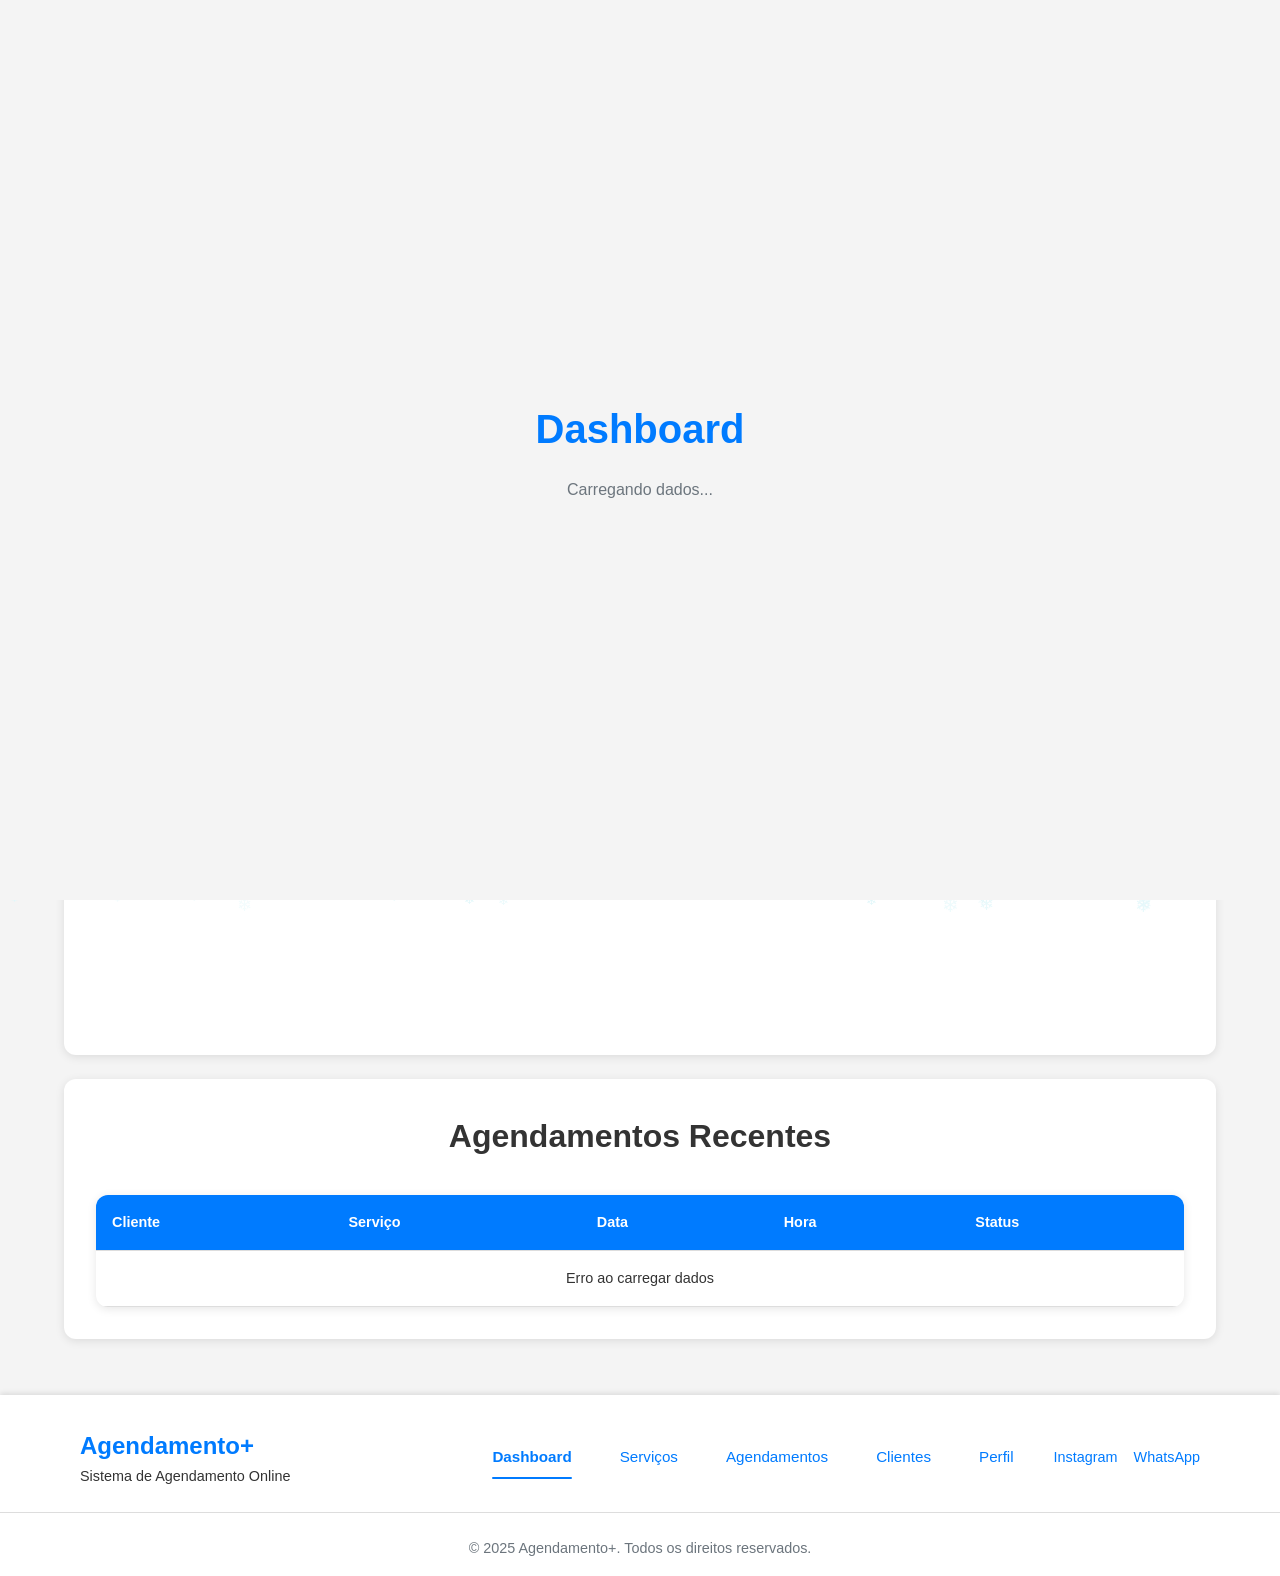
==== dashboard.html @ f588caf8 "Add files via upload" ====
<!DOCTYPE html>
<html lang="pt-BR">
<head>
  <meta charset="UTF-8">
  <meta name="viewport" content="width=device-width, initial-scale=1.0">
  <title>Dashboard - Agendamento+</title>
  
  <meta name="theme-color" content="#007bff">
  <meta name="apple-mobile-web-app-status-bar-style" content="#007bff">
  <meta name="msapplication-navbutton-color" content="#007bff">
  
  <link rel="stylesheet" href="header.css">
  
  <style>
    /* ========================
       TEMA CLARO/ESCURO - OTIMIZADO
    ======================== */
    :root {
      --bg-color: #f4f4f4;
      --text-color: #333;
      --card-bg: #fff;
      --primary-color: #007bff;
      --secondary-color: #6c757d;
      --success-color: #28a745;
      --warning-color: #ffc107;
      --danger-color: #dc3545;
      --info-color: #17a2b8;
      --shadow: 0 2px 10px rgba(0,0,0,0.1);
      --border-radius: 12px;
      --transition: all 0.3s ease;
    }
    
    [data-theme="dark"] {
      --bg-color: #1e1e1e;
      --text-color: #f4f4f4;
      --card-bg: #2a2a2a;
      --primary-color: #0d6efd;
      --secondary-color: #5a6268;
      --success-color: #218838;
      --warning-color: #e0a800;
      --danger-color: #c82333;
      --info-color: #138496;
      --shadow: 0 2px 10px rgba(0,0,0,0.3);
    }

    /* ========================
       RESET E BASE RESPONSIVA
    ======================== */
    * {
      margin: 0;
      padding: 0;
      box-sizing: border-box;
    }

    body {
      font-family: 'Segoe UI', Arial, sans-serif;
      background-color: var(--bg-color);
      color: var(--text-color);
      line-height: 1.6;
      transition: var(--transition);
      min-height: 100vh;
      display: flex;
      flex-direction: column;
    }

    .container {
      width: 90%;
      max-width: 1200px;
      margin: 0 auto;
      padding: 0 1rem;
    }

    /* ========================
       MAIN CONTENT / SECTIONS
    ======================== */
    .main-content {
      flex: 1;
      padding: 2rem 0;
    }

    .section {
      background: var(--card-bg);
      padding: clamp(1.5rem, 4vw, 2rem);
      border-radius: var(--border-radius);
      box-shadow: var(--shadow);
      margin-bottom: 1.5rem;
    }

    .section-title {
      text-align: center;
      margin-bottom: 2rem;
      font-size: clamp(1.5rem, 5vw, 2rem);
      color: var(--text-color);
      font-weight: 700;
    }

    /* ========================
       DASHBOARD GRID E CARDS
    ======================== */
    .dashboard-grid {
      display: grid;
      grid-template-columns: repeat(auto-fit, minmax(min(100%, 250px), 1fr));
      gap: 1.5rem;
      margin-bottom: 2rem;
    }

    .stat-card {
      background: var(--card-bg);
      padding: clamp(1.25rem, 3vw, 1.5rem);
      border-radius: var(--border-radius);
      text-align: center;
      box-shadow: var(--shadow);
      border-left: 5px solid;
      transition: transform 0.3s ease;
      min-height: 120px;
      display: flex;
      flex-direction: column;
      justify-content: center;
      cursor: pointer;
    }

    .stat-card:hover {
      transform: translateY(-5px);
    }

    .stat-card.primary { border-left-color: var(--primary-color); }
    .stat-card.success { border-left-color: var(--success-color); }
    .stat-card.warning { border-left-color: var(--warning-color); }
    .stat-card.danger { border-left-color: var(--danger-color); }
    .stat-card.info { border-left-color: var(--info-color); }

    .stat-value {
      font-size: clamp(1.75rem, 5vw, 2.5rem);
      font-weight: 700;
      margin: 0;
      color: var(--text-color);
      line-height: 1.2;
    }

    .stat-label {
      font-size: clamp(0.8rem, 2.5vw, 0.95rem);
      color: var(--secondary-color);
      margin: 0.5rem 0 0 0;
      line-height: 1.3;
    }

    /* ========================
       AÇÕES RÁPIDAS
    ======================== */
    .quick-actions {
      display: grid;
      grid-template-columns: repeat(auto-fit, minmax(min(100%, 200px), 1fr));
      gap: 1rem;
      margin-top: 1.5rem;
    }

    .action-btn {
      background: var(--primary-color);
      color: white;
      border: none;
      padding: clamp(0.875rem, 2.5vw, 1rem);
      border-radius: var(--border-radius);
      cursor: pointer;
      font-size: clamp(0.875rem, 2.5vw, 1rem);
      font-weight: 600;
      transition: all 0.3s ease;
      text-align: center;
      text-decoration: none;
      display: flex;
      align-items: center;
      justify-content: center;
      gap: 0.5rem;
      min-height: 50px;
    }

    .action-btn:hover {
      background: var(--secondary-color);
      transform: translateY(-2px);
      box-shadow: 0 4px 15px rgba(0,0,0,0.2);
    }

    /* ========================
       GRÁFICO RESPONSIVO
    ======================== */
    .chart-container {
      background: var(--card-bg);
      padding: clamp(1.25rem, 3vw, 1.5rem);
      border-radius: var(--border-radius);
      box-shadow: var(--shadow);
      margin-top: 2rem;
    }

    .chart-title {
      text-align: center;
      margin-bottom: 1.5rem;
      font-size: clamp(1rem, 3vw, 1.2rem);
      color: var(--text-color);
      font-weight: 600;
    }

    .chart {
      width: 100%;
      height: clamp(200px, 40vw, 300px);
      position: relative;
      /* overflow: hidden; // Removido para melhorar o layout */
    }

    .chart-bar {
      display: flex;
      align-items: center;
      margin-bottom: 1rem;
      gap: 1rem;
    }

    .chart-label {
      min-width: 120px;
      font-weight: 600;
      color: var(--text-color);
    }

    .chart-bar-container {
      flex: 1;
      background: #e9ecef;
      border-radius: 20px;
      overflow: hidden;
      height: 30px;
    }

    [data-theme="dark"] .chart-bar-container {
      background: #444;
    }

    .chart-bar-fill {
      height: 100%;
      /* Usando var para a cor de fundo dinamicamente no JS */
      /* background: linear-gradient(90deg, var(--primary-color), var(--info-color)); */
      border-radius: 20px;
      transition: width 1s ease-in-out;
      display: flex;
      align-items: center;
      justify-content: flex-end;
      padding: 0 1rem;
      color: white;
      font-weight: 600;
      font-size: 0.875rem;
    }

    /* ========================
       TABELA RESPONSIVA
    ======================== */
    .table-responsive {
      overflow-x: auto;
      margin-top: 1.5rem;
      border-radius: var(--border-radius);
      box-shadow: var(--shadow);
    }

    .table {
      width: 100%;
      border-collapse: collapse;
      min-width: 600px;
    }

    .table th,
    .table td {
      padding: clamp(0.75rem, 2vw, 1rem);
      text-align: left;
      border-bottom: 1px solid #ddd;
      font-size: clamp(0.8rem, 2.5vw, 0.9rem);
    }

    [data-theme="dark"] .table th,
    [data-theme="dark"] .table td {
      border-bottom-color: #444;
    }

    .table th {
      background-color: var(--primary-color);
      color: white;
      font-weight: 600;
      position: sticky;
      top: 0;
      white-space: nowrap;
    }

    .table-striped tbody tr:nth-child(even) {
      background-color: rgba(0,0,0,0.03);
    }

    [data-theme="dark"] .table-striped tbody tr:nth-child(even) {
      background-color: rgba(255,255,255,0.05);
    }

    .table tbody tr:hover {
      background-color: rgba(0,123,255,0.08);
    }

    /* ========================
       FOOTER RESPONSIVO
    ======================== */
    .footer {
      background: var(--card-bg);
      padding: 2rem 0 1rem;
      text-align: center;
      font-size: clamp(0.8rem, 2.5vw, 0.9rem);
      margin-top: auto;
      width: 100%;
      box-shadow: 0 -2px 5px rgba(0,0,0,0.1);
    }

    .footer-content {
      display: grid;
      grid-template-columns: 1fr;
      gap: 1.5rem;
      margin-bottom: 1.5rem;
    }

    @media (min-width: 768px) {
      .footer-content {
        grid-template-columns: 1fr auto auto;
        align-items: center;
        text-align: left;
      }
    }

    .footer-brand {
      text-align: center;
    }

    @media (min-width: 768px) {
      .footer-brand {
        text-align: left;
      }
    }

    .footer-nav {
      display: flex;
      flex-wrap: wrap;
      gap: 1rem;
      justify-content: center;
    }

    @media (min-width: 768px) {
      .footer-nav {
        justify-content: flex-start;
      }
    }

    .footer-social {
      display: flex;
      gap: 1rem;
      justify-content: center;
    }

    @media (min-width: 768px) {
      .footer-social {
        justify-content: flex-end;
      }
    }

    .footer-nav a,
    .footer-social a {
      color: var(--primary-color);
      text-decoration: none;
      transition: color 0.3s ease;
      font-weight: 500;
    }

    .footer-nav a:hover,
    .footer-social a:hover {
      text-decoration: underline;
      color: #0056b3;
    }

    .footer-copy {
      margin-top: 1.5rem;
      padding-top: 1.5rem;
      border-top: 1px solid #ddd;
      color: var(--secondary-color);
    }

    [data-theme="dark"] .footer-copy {
      border-top-color: #444;
    }

    /* ========================
       PRELOADER OTIMIZADO
    ======================== */
    #preloader {
      position: fixed;
      top: 0;
      left: 0;
      width: 100%;
      height: 100%;
      background-color: var(--bg-color);
      display: flex;
      flex-direction: column;
      justify-content: center;
      align-items: center;
      z-index: 9999;
      transition: opacity 0.3s ease, visibility 0.3s ease;
    }

    #preloader.hidden {
      opacity: 0;
      visibility: hidden;
    }

    .preloader-logo {
      font-size: clamp(1.5rem, 8vw, 2.5rem);
      font-weight: 700;
      color: var(--primary-color);
      animation: pulse 1.2s infinite ease-in-out;
      margin-bottom: 1rem;
    }

    .preloader-text {
      color: var(--secondary-color);
      font-size: clamp(0.9rem, 3vw, 1rem);
      text-align: center;
    }

    @keyframes pulse {
      0%, 100% { 
        opacity: 0.7; 
        transform: scale(1); 
      }
      50% { 
        opacity: 1; 
        transform: scale(1.05); 
      }
    }

    /* ========================
       ASSISTENTE AG - 3D OTIMIZADO
    ======================== */
    .assistente-ag {
      position: fixed;
      bottom: 20px;
      right: 20px;
      z-index: 1000;
      transition: all 0.3s ease;
    }
    
    /* Container do Avatar 3D */
    #agAvatarContainer {
      width: 120px;
      height: 120px;
      perspective: 1000px;
      cursor: pointer;
      margin: 0; /* Ajustado */
    }

    /* Avatar 3D */
    .ag-avatar {
      width: 100%;
      height: 100%;
      position: relative;
      transform-style: preserve-3d;
      transition: transform 0.5s ease;
      display: flex;
      align-items: center;
      justify-content: center;
      border-radius: 50%;
    }
    
    /* Efeito 3D no hover */
    #agAvatarContainer:hover .ag-avatar {
      transform: rotateY(15deg) rotateX(10deg) scale(1.05);
    }
    
    /* Imagem do Avatar com efeito 3D */
    .ag-avatar img {
      width: 100%;
      height: 100%;
      object-fit: contain;
      border-radius: 50%;
      
      /* Efeitos 3D */
      transform: translateZ(20px);
      filter: drop-shadow(0 10px 20px rgba(0,0,0,0.3));
      
      /* Borda sutil para destacar */
      border: 3px solid transparent;
      background: linear-gradient(45deg, #ff6b6b, #4ecdc4, #45b7d1, #96ceb4) border-box;
      
      -webkit-mask-composite: xor;
      mask-composite: exclude;
    }

    /* Animação de dança 3D */
    .ag-dance {
      animation: dance3D 4s ease-in-out infinite;
    }

    @keyframes dance3D {
      0%, 100% {
        transform: translateY(0px) rotateY(0deg) scale(1);
      }
      25% {
        transform: translateY(-10px) rotateY(10deg) scale(1.02);
      }
      50% {
        transform: translateY(-5px) rotateY(0deg) scale(1.05);
      }
      75% {
        transform: translateY(-10px) rotateY(-10deg) scale(1.02);
      }
    }

    /* Efeito de flutuação mais suave */
    .ag-avatar::before {
      content: '';
      position: absolute;
      top: -5px;
      left: -5px;
      right: -5px;
      bottom: -5px;
      background: linear-gradient(45deg, #ff6b6b, #4ecdc4, #45b7d1, #96ceb4);
      border-radius: 50%;
      z-index: -1;
      opacity: 0.7;
      filter: blur(15px);
      animation: glow3D 3s ease-in-out infinite;
    }

    @keyframes glow3D {
      0%, 100% {
        opacity: 0.5;
        transform: scale(1);
      }
      50% {
        opacity: 0.8;
        transform: scale(1.1);
      }
    }

    /* Efeito de reflexo 3D */
    .ag-avatar::after {
      content: '';
      position: absolute;
      bottom: -20px;
      left: 10%;
      width: 80%;
      height: 20px;
      background: radial-gradient(ellipse at center, rgba(255,255,255,0.4) 0%, rgba(255,255,255,0) 70%);
      border-radius: 50%;
      transform: rotateX(90deg) translateZ(-10px);
      opacity: 0.6;
      filter: blur(5px);
    }

    /* Efeito de clique */
    .ag-avatar:active {
      transform: scale(0.95) translateZ(10px);
      transition: transform 0.1s ease;
    }

    .ag-chat {
      position: absolute;
      bottom: 85px;
      right: 0;
      width: 350px;
      max-width: 90vw;
      background: var(--card-bg);
      border-radius: var(--border-radius);
      box-shadow: var(--shadow);
      display: none;
      flex-direction: column;
      overflow: hidden;
      transition: all 0.3s ease;
    }

    .ag-chat.active {
      display: flex;
      animation: fadeIn 0.3s ease;
    }

    @keyframes fadeIn {
      from { opacity: 0; transform: translateY(10px); }
      to { opacity: 1; transform: translateY(0); }
    }

    .ag-chat-header {
      background: var(--primary-color);
      color: white;
      padding: 1rem;
      display: flex;
      align-items: center;
      justify-content: space-between;
    }

    .ag-chat-title {
      font-weight: 600;
      font-size: 1rem;
    }

    .ag-chat-close {
      background: none;
      border: none;
      color: white;
      cursor: pointer;
      font-size: 1.2rem;
    }

    .ag-chat-messages {
      padding: 1rem;
      max-height: 300px;
      overflow-y: auto;
      display: flex;
      flex-direction: column;
      gap: 1rem;
    }

    .ag-message {
      padding: 0.75rem 1rem;
      border-radius: 18px;
      max-width: 85%;
      font-size: 0.9rem;
      line-height: 1.4;
    }

    .ag-message.ag {
      background: var(--primary-color);
      color: white;
      align-self: flex-start;
      border-bottom-left-radius: 4px;
    }

    .ag-message.user {
      background: var(--card-bg);
      border: 1px solid #ddd;
      align-self: flex-end;
      border-bottom-right-radius: 4px;
    }

    .ag-chat-input {
      display: flex;
      padding: 1rem;
      border-top: 1px solid #ddd;
      background: var(--card-bg);
    }

    .ag-chat-input input {
      flex: 1;
      padding: 0.75rem;
      border: 1px solid #ddd;
      border-radius: 20px;
      outline: none;
      font-size: 0.9rem;
      background: var(--card-bg);
      color: var(--text-color);
    }

    .ag-chat-input button {
      background: var(--primary-color);
      color: white;
      border: none;
      border-radius: 50%;
      width: 40px;
      height: 40px;
      margin-left: 0.5rem;
      cursor: pointer;
      display: flex;
      align-items: center;
      justify-content: center;
    }

    /* Botões de ação rápida no AG */
    .ag-actions {
      display: grid;
      grid-template-columns: 1fr;
      gap: 0.5rem;
      padding: 0 1rem 1rem;
    }

    .ag-action-btn {
      background: var(--card-bg);
      border: 1px solid #ddd;
      border-radius: var(--border-radius);
      padding: 0.75rem 1rem;
      cursor: pointer;
      font-size: 0.9rem;
      text-align: left;
      transition: all 0.2s ease;
      display: flex;
      align-items: center;
      gap: 0.5rem;
    }

    .ag-action-btn:hover {
      background: var(--primary-color);
      color: white;
      transform: translateX(5px);
    }

    .ag-action-btn i {
      font-size: 1.1rem;
    }

    .ag-thinking {
      animation: thinking 1.5s infinite ease-in-out;
    }

    @keyframes thinking {
      0%, 100% { transform: scale(1); }
      50% { transform: scale(0.95); }
    }

    /* ========================
       TEMA NATALINO AUTOMÁTICO
    ======================== */
    .snow-container {
      position: fixed;
      top: 0;
      left: 0;
      width: 100%;
      height: 100%;
      pointer-events: none;
      z-index: 999;
    }
/* ========================
   ASSISTENTE AG - IMAGEM SOLTA MAIOR
======================= */
.assistente-ag {
  position: fixed;
  bottom: 20px;
  right: 20px;
  z-index: 1000;
  transition: all 0.3s ease;
}

/* Container simples - apenas para posicionamento */
#agAvatarContainer {
  width: auto;
  height: auto;
  cursor: pointer;
  margin: 0;
}

/* Avatar maior */
.ag-avatar {
  width: 180px; /* Aumentado de 120px */
  height: 180px; /* Aumentado de 120px */
  position: relative;
  display: flex;
  align-items: center;
  justify-content: center;
}

/* Imagem solta e natural - maior */
.ag-avatar img {
  width: 100%;
  height: 100%;
  object-fit: contain;
  
  /* Remove todos os efeitos anteriores */
  transform: none !important;
  filter: none !important;
  border: none !important;
  background: none !important;
  border-radius: 0 !important;
  
  /* Efeito sutil no hover */
  transition: transform 0.3s ease;
}

/* Efeito sutil no hover */
#agAvatarContainer:hover .ag-avatar img {
  transform: scale(1.05);
}

/* Remove todas as animações e efeitos anteriores */
.ag-dance {
  /* Remove a animação de dança */
  animation: none !important;
}

.ag-avatar::before,
.ag-avatar::after {
  /* Remove os efeitos de glow e reflexo */
  display: none !important;
}

/* Ajusta a posição do chat para ficar acima da imagem maior */
.ag-chat {
  position: absolute;
  bottom: 200px; /* Aumentado de 140px para acomodar imagem maior */
  right: 0;
  width: 350px;
  max-width: 90vw;
  background: var(--card-bg);
  border-radius: var(--border-radius);
  box-shadow: var(--shadow);
  display: none;
  flex-direction: column;
  overflow: hidden;
  transition: all 0.3s ease;
}

.ag-chat.active {
  display: flex;
  animation: fadeIn 0.3s ease;
}

/* Restante do chat mantém o mesmo estilo */
.ag-chat-header {
  background: var(--primary-color);
  color: white;
  padding: 1rem;
  display: flex;
  align-items: center;
  justify-content: space-between;
}

.ag-chat-title {
  font-weight: 600;
  font-size: 1rem;
}

.ag-chat-close {
  background: none;
  border: none;
  color: white;
  cursor: pointer;
  font-size: 1.2rem;
}

.ag-chat-messages {
  padding: 1rem;
  max-height: 300px;
  overflow-y: auto;
  display: flex;
  flex-direction: column;
  gap: 1rem;
}

.ag-message {
  padding: 0.75rem 1rem;
  border-radius: 18px;
  max-width: 85%;
  font-size: 0.9rem;
  line-height: 1.4;
}

.ag-message.ag {
  background: var(--primary-color);
  color: white;
  align-self: flex-start;
  border-bottom-left-radius: 4px;
}

.ag-message.user {
  background: var(--card-bg);
  border: 1px solid #ddd;
  align-self: flex-end;
  border-bottom-right-radius: 4px;
}

.ag-chat-input {
  display: flex;
  padding: 1rem;
  border-top: 1px solid #ddd;
  background: var(--card-bg);
}

.ag-chat-input input {
  flex: 1;
  padding: 0.75rem;
  border: 1px solid #ddd;
  border-radius: 20px;
  outline: none;
  font-size: 0.9rem;
  background: var(--card-bg);
  color: var(--text-color);
}

.ag-chat-input button {
  background: var(--primary-color);
  color: white;
  border: none;
  border-radius: 50%;
  width: 40px;
  height: 40px;
  margin-left: 0.5rem;
  cursor: pointer;
  display: flex;
  align-items: center;
  justify-content: center;
}

/* Botões de ação rápida no AG */
.ag-actions {
  display: grid;
  grid-template-columns: 1fr;
  gap: 0.5rem;
  padding: 0 1rem 1rem;
}

.ag-action-btn {
  background: var(--card-bg);
  border: 1px solid #ddd;
  border-radius: var(--border-radius);
  padding: 0.75rem 1rem;
  cursor: pointer;
  font-size: 0.9rem;
  text-align: left;
  transition: all 0.2s ease;
  display: flex;
  align-items: center;
  gap: 0.5rem;
}

.ag-action-btn:hover {
  background: var(--primary-color);
  color: white;
  transform: translateX(5px);
}

.ag-action-btn i {
  font-size: 1.1rem;
}

.ag-thinking {
  opacity: 0.7;
}

/* Responsividade */
@media (max-width: 768px) {
  .ag-avatar {
    width: 150px; /* Um pouco menor em tablets */
    height: 150px;
  }
  
  .ag-chat {
    bottom: 170px; /* Ajustado para tablets */
  }
}

@media (max-width: 480px) {
  .assistente-ag {
    bottom: 10px;
    right: 10px;
  }
  
  .ag-avatar {
    width: 120px; /* Mantém um bom tamanho em mobile */
    height: 120px;
  }
  
  .ag-chat {
    bottom: 140px; /* Ajustado para mobile */
  }
}
    .snowflake {
      position: absolute;
      top: -10px;
      color: #e0f7fa;
      font-size: 1em;
      user-select: none;
      pointer-events: none;
      animation: fall linear forwards;
    }

    @keyframes fall {
      to {
        transform: translateY(100vh) rotate(360deg);
      }
    }

    .frozen {
      position: relative;
      overflow: hidden;
      /* Indicativo visual de que está congelado */
      border: 2px solid #b3e0ff !important; 
    }

    .frozen::before {
      content: '';
      position: absolute;
      top: 0;
      left: 0;
      right: 0;
      bottom: 0;
      background: rgba(173, 216, 230, 0.3);
      border-radius: var(--border-radius);
      z-index: 1;
      pointer-events: none;
    }

    .frozen::after {
      content: '❄️';
      position: absolute;
      top: 5px;
      right: 5px;
      font-size: 1.2rem;
      z-index: 2;
      pointer-events: none;
    }

    .ice-crack {
      position: absolute;
      width: 100%;
      height: 100%;
      /* Corrigido para melhor visibilidade em temas claros/escuros */
      background: 
        radial-gradient(circle at 30% 30%, transparent 10px, rgba(255,255,255,0.9) 11px, transparent 12px),
        radial-gradient(circle at 70% 70%, transparent 8px, rgba(255,255,255,0.9) 9px, transparent 10px),
        radial-gradient(circle at 50% 20%, transparent 6px, rgba(255,255,255,0.9) 7px, transparent 8px);
      opacity: 0;
      transition: opacity 0.3s ease;
      pointer-events: none;
      z-index: 3;
      top: 0;
      left: 0;
    }

    .breaking {
      animation: breakIce 0.5s ease forwards;
    }

    @keyframes breakIce {
      0% {
        opacity: 0;
        transform: scale(1);
      }
      50% {
        opacity: 1;
        transform: scale(1.1);
      }
      100% {
        opacity: 0;
        transform: scale(1.2);
      }
    }

    /* ========================
       BREAKPOINTS ESPECÍFICOS
    ======================== */
    
    /* Mobile Small (até 360px) */
    @media (max-width: 360px) {
      .container { width: 95%; padding: 0 0.5rem; }
      .section { padding: 1.25rem; margin-bottom: 1rem; }
      .dashboard-grid { gap: 1rem; }
      .stat-card { padding: 1rem; min-height: 100px; }
      .quick-actions { grid-template-columns: 1fr; }
      .chart-label { min-width: 80px; font-size: 0.8rem; }
      #agAvatarContainer { width: 80px; height: 80px; } /* Ajuste de tamanho */
      .ag-chat { width: 280px; }
    }

    /* Mobile (até 480px) */
    @media (max-width: 480px) {
      .chart-bar { flex-direction: column; align-items: flex-start; gap: 0.5rem; }
      .chart-bar-container { width: 100%; }
      .assistente-ag { bottom: 10px; right: 10px; }
    }
/* ========================
   ASSISTENTE AG - IMAGEM SOLTA SEM EFEITOS
======================= */
.assistente-ag {
  position: fixed;
  bottom: 20px;
  right: 20px;
  z-index: 1000;
  transition: all 0.3s ease;
}

/* Container simples - apenas para posicionamento */
#agAvatarContainer {
  width: auto;
  height: auto;
  cursor: pointer;
  margin: 0;
}

/* Avatar sem efeitos 3D */
.ag-avatar {
  width: 120px;
  height: 120px;
  position: relative;
  display: flex;
  align-items: center;
  justify-content: center;
}

/* Imagem solta e natural */
.ag-avatar img {
  width: 100%;
  height: 100%;
  object-fit: contain;
  
  /* Remove todos os efeitos anteriores */
  transform: none !important;
  filter: none !important;
  border: none !important;
  background: none !important;
  border-radius: 0 !important;
  
  /* Efeito sutil no hover */
  transition: transform 0.3s ease;
}

/* Efeito sutil no hover */
#agAvatarContainer:hover .ag-avatar img {
  transform: scale(1.05);
}

/* Remove todas as animações e efeitos anteriores */
.ag-dance {
  /* Remove a animação de dança */
  animation: none !important;
}

.ag-avatar::before,
.ag-avatar::after {
  /* Remove os efeitos de glow e reflexo */
  display: none !important;
}

/* Chat mantém o mesmo estilo */
.ag-chat {
  position: absolute;
  bottom: 140px; /* Ajustado para ficar acima da imagem */
  right: 0;
  width: 350px;
  max-width: 90vw;
  background: var(--card-bg);
  border-radius: var(--border-radius);
  box-shadow: var(--shadow);
  display: none;
  flex-direction: column;
  overflow: hidden;
  transition: all 0.3s ease;
}

.ag-chat.active {
  display: flex;
  animation: fadeIn 0.3s ease;
}

/* Restante do chat mantém o mesmo estilo */
.ag-chat-header {
  background: var(--primary-color);
  color: white;
  padding: 1rem;
  display: flex;
  align-items: center;
  justify-content: space-between;
}

.ag-chat-title {
  font-weight: 600;
  font-size: 1rem;
}

.ag-chat-close {
  background: none;
  border: none;
  color: white;
  cursor: pointer;
  font-size: 1.2rem;
}

.ag-chat-messages {
  padding: 1rem;
  max-height: 300px;
  overflow-y: auto;
  display: flex;
  flex-direction: column;
  gap: 1rem;
}

.ag-message {
  padding: 0.75rem 1rem;
  border-radius: 18px;
  max-width: 85%;
  font-size: 0.9rem;
  line-height: 1.4;
}

.ag-message.ag {
  background: var(--primary-color);
  color: white;
  align-self: flex-start;
  border-bottom-left-radius: 4px;
}

.ag-message.user {
  background: var(--card-bg);
  border: 1px solid #ddd;
  align-self: flex-end;
  border-bottom-right-radius: 4px;
}

.ag-chat-input {
  display: flex;
  padding: 1rem;
  border-top: 1px solid #ddd;
  background: var(--card-bg);
}

.ag-chat-input input {
  flex: 1;
  padding: 0.75rem;
  border: 1px solid #ddd;
  border-radius: 20px;
  outline: none;
  font-size: 0.9rem;
  background: var(--card-bg);
  color: var(--text-color);
}

.ag-chat-input button {
  background: var(--primary-color);
  color: white;
  border: none;
  border-radius: 50%;
  width: 40px;
  height: 40px;
  margin-left: 0.5rem;
  cursor: pointer;
  display: flex;
  align-items: center;
  justify-content: center;
}

/* Botões de ação rápida no AG */
.ag-actions {
  display: grid;
  grid-template-columns: 1fr;
  gap: 0.5rem;
  padding: 0 1rem 1rem;
}

.ag-action-btn {
  background: var(--card-bg);
  border: 1px solid #ddd;
  border-radius: var(--border-radius);
  padding: 0.75rem 1rem;
  cursor: pointer;
  font-size: 0.9rem;
  text-align: left;
  transition: all 0.2s ease;
  display: flex;
  align-items: center;
  gap: 0.5rem;
}

.ag-action-btn:hover {
  background: var(--primary-color);
  color: white;
  transform: translateX(5px);
}

.ag-action-btn i {
  font-size: 1.1rem;
}

.ag-thinking {
  opacity: 0.7;
}

/* Responsividade */
@media (max-width: 480px) {
  .assistente-ag {
    bottom: 10px;
    right: 10px;
  }
  
  .ag-avatar {
    width: 80px;
    height: 80px;
  }
  
  .ag-chat {
    bottom: 100px; /* Ajustado para mobile */
  }
}
    /* Tablet (768px a 1024px) */
    @media (min-width: 768px) and (max-width: 1024px) {
      .dashboard-grid { grid-template-columns: repeat(2, 1fr); }
      .quick-actions { grid-template-columns: repeat(2, 1fr); }
    }

    /* Desktop (acima de 1024px) */
    @media (min-width: 1024px) {
      .dashboard-grid { grid-template-columns: repeat(3, 1fr); }
      .quick-actions { grid-template-columns: repeat(4, 1fr); }
    }

    /* ========================
       ACESSIBILIDADE
    ======================== */
    @media (prefers-reduced-motion: reduce) {
      * {
        animation-duration: 0.01ms !important;
        animation-iteration-count: 1 !important;
        transition-duration: 0.01ms !important;
      }
    }

    .sr-only {
      position: absolute;
      width: 1px;
      height: 1px;
      padding: 0;
      margin: -1px;
      overflow: hidden;
      clip: rect(0, 0, 0, 0);
      white-space: nowrap;
      border: 0;
    }

    /* Foco visível para acessibilidade */
    .stat-card:focus-visible,
    .action-btn:focus-visible,
    .ag-action-btn:focus-visible,
    #agAvatarContainer:focus-visible { /* Adicionado foco para o avatar */
      outline: 3px solid var(--primary-color);
      outline-offset: 2px;
    }
  </style>
</head>
<body>

<div id="preloader">
  <div class="preloader-logo">Dashboard</div>
  <div class="preloader-text">Carregando dados...</div>
</div>

<div class="snow-container" id="snowContainer" aria-hidden="true"></div>

<main class="main-content container" role="main">
  <section class="section">
    <h1 class="section-title">Dashboard Geral</h1>
    
    <div class="dashboard-grid">
      <div class="stat-card primary" role="button" tabindex="0" onclick="window.location.href='#'">
        <h3 class="stat-value" id="agendamentosHoje">0</h3>
        <p class="stat-label">Agendamentos Hoje</p>
      </div>
      <div class="stat-card success" role="button" tabindex="0" onclick="window.location.href='#'">
        <h3 class="stat-value" id="agendamentosMes">0</h3>
        <p class="stat-label">Agendamentos Este Mês</p>
      </div>
      <div class="stat-card warning" role="button" tabindex="0" onclick="window.location.href='#'">
        <h3 class="stat-value" id="servicosDisponiveis">0</h3>
        <p class="stat-label">Serviços Disponíveis</p>
      </div>
      <div class="stat-card danger" role="button" tabindex="0" onclick="window.location.href='#'">
        <h3 class="stat-value" id="totalClientes">0</h3>
        <p class="stat-label">Total de Clientes</p>
      </div>
      <div class="stat-card info" role="button" tabindex="0" onclick="window.location.href='#'">
        <h3 class="stat-value" id="agendamentosPendentes">0</h3>
        <p class="stat-label">Agendamentos Pendentes</p>
      </div>
    </div>

    <div class="quick-actions">
      <a href="agendamento.html" class="action-btn"> Novo Agendamento</a>
      <a href="servicos.html" class="action-btn"> Gerenciar Serviços</a>
      <a href="clientes.html" class="action-btn"> Ver Clientes</a>
      <a href="configuracoes.html" class="action-btn"> Configurações</a>
    </div>
  </section>

  <section class="section">
    <h3 class="chart-title">Status dos Agendamentos</h3>
    <div class="chart" id="graficoStatus">
      </div>
  </section>

  <section class="section">
    <h2 class="section-title">Agendamentos Recentes</h2>
    <div class="table-responsive">
      <table class="table table-striped" id="tabelaAgendamentos" aria-live="polite">
        <thead>
          <tr>
            <th>Cliente</th>
            <th>Serviço</th>
            <th>Data</th>
            <th>Hora</th>
            <th>Status</th>
          </tr>
        </thead>
        <tbody id="tabelaAgendamentosBody">
          <tr><td colspan="5" style="text-align: center;">Carregando agendamentos...</td></tr>
        </tbody>
      </table>
    </div>
  </section>
</main>

<div class="assistente-ag">
  <div class="ag-chat" id="agChat" role="dialog" aria-modal="false" aria-labelledby="agChatTitle">
    <div class="ag-chat-header">
      <div class="ag-chat-title" id="agChatTitle">Assistente AG</div>
      <button class="ag-chat-close" id="agClose" aria-label="Fechar Chat">✕</button>
    </div>
    <div class="ag-chat-messages" id="agMessages" role="log" aria-live="polite">
      </div>
    
    <div class="ag-actions">
      <button class="ag-action-btn" data-action="tutorial">
        <i></i> Tutorial Completo
      </button>
      <button class="ag-action-btn" data-action="agendamento">
        <i></i> Criar Agendamento
      </button>
      <button class="ag-action-btn" data-action="servico">
        <i></i> Cadastrar Serviços
      </button>
      <button class="ag-action-btn" data-action="cliente">
        <i></i> Gerenciar Clientes
      </button>
    </div>
    
    <div class="ag-chat-input">
      <input type="text" id="agInput" placeholder="Digite sua pergunta..." aria-label="Digite sua pergunta">
      <button id="agSend" aria-label="Enviar Mensagem">➤</button>
    </div>
  </div>
  <div class="ag-avatar-container" id="agAvatarContainer" role="button" tabindex="0" aria-label="Abrir Assistente Virtual AG">
    <div class="ag-avatar ag-dance" id="agAvatar">
      <img src="Gemini_Generated_Image_fbi50nfbi50nfbi5-removebg-preview.png" alt="Assistente Virtual AG, um boneco azul amigável.">
    </div>
  </div>
</div>

<footer class="footer">
  <div class="container footer-content">
    <div class="footer-brand">
      <a href="#" class="logo">Agendamento+</a>
      <p>Sistema de Agendamento Online</p>
    </div>
    <nav class="footer-nav" aria-label="Navegação do Rodapé">
      <a href="dashboard.html" class="nav-link">Dashboard</a>
      <a href="serviços.html" class="nav-link">Serviços</a>
      <a href="agendamento.html" class="nav-link">Agendamentos</a>
      <a href="clientes.html" class="nav-link">Clientes</a>
      <a href="perfil.html" class="nav-link">Perfil</a>
    </nav>
    <div class="footer-social">
      <a href="https://www.instagram.com/pauloryantomaz/" target="_blank" class="footer-link">Instagram</a>
      <a href="https://wa.me/5561985825956" target="_blank" class="footer-link">WhatsApp</a>
    </div>
  </div>
  <div class="footer-copy">
    <p>&copy; 2025 Agendamento+. Todos os direitos reservados.</p>
  </div>
</footer>

<script src="header.js"></script>
<script>
// =====================
// DASHBOARD COM BANCO DE DADOS FLASK
// =====================
document.addEventListener('DOMContentLoaded', () => {
  
  // =====================
  // FUNÇÕES DE UTILIDADE
  // =====================
  
  /**
   * Formata a data de 'YYYY-MM-DD' para 'DD/MM/YYYY'.
   * @param {string} data - A data no formato YYYY-MM-DD.
   * @returns {string} A data formatada.
   */
  function formatarData(data) {
    if (!data) return '';
    try {
      const [ano, mes, dia] = data.split('-');
      return `${dia}/${mes}/${ano}`;
    } catch {
      return data; // Retorna a data original se houver erro de split
    }
  }

  // =====================
  // CARREGAR DADOS DO BANCO
  // =====================
  
  /**
   * Busca e carrega todos os dados do dashboard.
   */
  async function carregarDashboard() {
    try {
      const [agendamentosResponse, estatisticasResponse] = await Promise.all([
        fetch('/api/agendamentos'),
        fetch('/api/dashboard/estatisticas')
      ]);

      if (!agendamentosResponse.ok || !estatisticasResponse.ok) {
        throw new Error('Erro ao buscar dados da API');
      }

      const agendamentos = await agendamentosResponse.json();
      const estatisticas = await estatisticasResponse.json();

      atualizarEstatisticas(estatisticas);
      carregarAgendamentosRecentes(agendamentos);
      atualizarGraficoStatus(estatisticas);

    } catch (error) {
      console.error('Erro ao carregar dashboard:', error);
      document.getElementById('tabelaAgendamentosBody').innerHTML = 
        '<tr><td colspan="5" style="text-align: center;">Erro ao carregar dados</td></tr>';
    }
  }

  /**
   * Atualiza os cards de estatísticas.
   * @param {object} estatisticas - Objeto contendo os dados de estatística.
   */
  function atualizarEstatisticas(estatisticas) {
    document.getElementById('agendamentosHoje').textContent = estatisticas.agendamentos_hoje || 0;
    document.getElementById('agendamentosMes').textContent = estatisticas.agendamentos_mes || 0;
    document.getElementById('servicosDisponiveis').textContent = estatisticas.total_servicos || 0;
    document.getElementById('totalClientes').textContent = estatisticas.total_clientes || 0;
    document.getElementById('agendamentosPendentes').textContent = estatisticas.agendamentos_pendentes || 0;
  }

  /**
   * Carrega e exibe os agendamentos mais recentes na tabela.
   * @param {Array<object>} agendamentos - Lista de objetos de agendamento.
   */
  function carregarAgendamentosRecentes(agendamentos) {
    const tbody = document.getElementById('tabelaAgendamentosBody');
    tbody.innerHTML = '';

    const recentes = (agendamentos || [])
      .sort((a, b) => new Date(b.data_agendamento + 'T' + b.hora_agendamento) - new Date(a.data_agendamento + 'T' + a.hora_agendamento))
      .slice(0, 5);

    if (recentes.length === 0) {
      tbody.innerHTML = '<tr><td colspan="5" style="text-align: center;">Nenhum agendamento recente encontrado</td></tr>';
      return;
    }

    recentes.forEach(agendamento => {
      const tr = document.createElement('tr');
      const status = agendamento.status ? agendamento.status.toLowerCase() : 'pendente';
      let statusClass = 'warning'; 
      let statusLabel = status.charAt(0).toUpperCase() + status.slice(1);
      
      if (status === 'realizado') {
        statusClass = 'success';
      } else if (status === 'confirmado') {
        statusClass = 'info';
      } else if (status === 'cancelado') {
        statusClass = 'danger';
      }

      tr.innerHTML = `
        <td>${agendamento.cliente_nome || 'N/A'}</td>
        <td>${agendamento.servico_nome || 'N/A'}</td>
        <td>${formatarData(agendamento.data_agendamento)}</td>
        <td>${agendamento.hora_agendamento || 'N/A'}</td>
        <td>
          <span style="padding: 0.25rem 0.75rem; border-radius: 20px; font-size: 0.75rem; font-weight: 600; background-color: var(--${statusClass}-color); color: white;">
            ${statusLabel}
          </span>
        </td>
      `;
      tbody.appendChild(tr);
    });
  }

  /**
   * Gera e anima o gráfico de status de agendamentos.
   * @param {object} estatisticas - Objeto contendo os dados de estatística.
   */
  function atualizarGraficoStatus(estatisticas) {
    const graficoStatus = document.getElementById('graficoStatus');
    
    const statusData = [
      { label: 'Pendentes', value: estatisticas.agendamentos_pendentes || 0, color: 'var(--warning-color)' },
      { label: 'Confirmados', value: estatisticas.agendamentos_confirmados || 0, color: 'var(--info-color)' },
      { label: 'Realizados', value: estatisticas.agendamentos_realizados || 0, color: 'var(--success-color)' },
      { label: 'Cancelados', value: estatisticas.agendamentos_cancelados || 0, color: 'var(--danger-color)' }
    ];

    const total = statusData.reduce((sum, item) => sum + item.value, 0);

    if (total === 0) {
      graficoStatus.innerHTML = '<p style="text-align: center; color: var(--secondary-color);">Nenhum dado disponível para o gráfico</p>';
      return;
    }

    // Cria o gráfico de barras
    let chartHTML = '';
    statusData.forEach(item => {
      const porcentagem = total > 0 ? (item.value / total) * 100 : 0;
      chartHTML += `
        <div class="chart-bar">
          <span class="chart-label">${item.label}</span>
          <div class="chart-bar-container">
            <div class="chart-bar-fill" style="width: 0%; background: ${item.color}" data-width="${porcentagem.toFixed(1)}">
              ${item.value} (${porcentagem.toFixed(1)}%)
            </div>
          </div>
        </div>
      `;
    });

    graficoStatus.innerHTML = chartHTML;

    // Anima as barras após a injeção no DOM
    setTimeout(() => {
      const bars = graficoStatus.querySelectorAll('.chart-bar-fill');
      bars.forEach(bar => {
        bar.style.width = bar.getAttribute('data-width') + '%';
      });
    }, 100);
  }

  // =====================
  // ASSISTENTE AG (REFACTOR)
  // =====================
  
  const FAQ_RESPONSES = {
    'tutorial': 'Vou te dar um tutorial rápido: 1) No menu Agendamentos, clique em "Novo Agendamento"; 2) Selecione o cliente e serviço; 3) Escolha data e hora; 4) Confirme. Pronto!',
    'serviço': 'Para cadastrar um serviço: 1) Vá em "Serviços"; 2) Clique em "Novo Serviço"; 3) Preencha nome, descrição e preço; 4) Salve.',
    'cliente': 'Para cadastrar um cliente: 1) Vá em "Clientes"; 2) Clique em "Novo Cliente"; 3) Preencha nome, telefone e email; 4) Salve.',
    'agendamento': 'Para criar um agendamento: 1) Vá em "Agendamentos"; 2) Clique em "Novo Agendamento"; 3) Selecione cliente, serviço, data e hora; 4) Confirme.',
    'dashboard': 'O Dashboard mostra uma visão geral: estatísticas de agendamentos, gráficos de status e agendamentos recentes. É sua tela principal!',
    'ajuda': 'Posso ajudar com: criar agendamentos, gerenciar serviços, visualizar clientes ou explicar funcionalidades. O que você precisa?',
    'suporte': 'Para suporte técnico, entre em contato pelo WhatsApp: (61) 98582-5956 ou Instagram: @pauloryantomaz'
  };

  const agAvatarContainer = document.getElementById('agAvatarContainer');
  const agAvatar = document.getElementById('agAvatar');
  const agChat = document.getElementById('agChat');
  const agMessages = document.getElementById('agMessages');
  const agInput = document.getElementById('agInput');
  const agSend = document.getElementById('agSend');
  const agClose = document.getElementById('agClose');
  const agActionButtons = document.querySelectorAll('.ag-action-btn');
  
  let isChatOpen = false;
  let hasInteracted = false;

  /**
   * Adiciona uma mensagem ao chat.
   * @param {string} message - O conteúdo da mensagem.
   * @param {boolean} isUser - true se a mensagem for do usuário, false se for do AG.
   */
  function agSendMessage(message, isUser = false) {
    const messageDiv = document.createElement('div');
    messageDiv.className = `ag-message ${isUser ? 'user' : 'ag'}`;
    messageDiv.textContent = message;
    agMessages.appendChild(messageDiv);
    agMessages.scrollTop = agMessages.scrollHeight;
  }

  /**
   * Processa a pergunta do usuário e retorna a resposta.
   * @param {string} question - A pergunta do usuário.
   * @returns {string} A resposta do assistente.
   */
  function processUserQuestion(question) {
    const cleanQuestion = question.toLowerCase().trim();
    
    for (const [keyword, response] of Object.entries(FAQ_RESPONSES)) {
      if (cleanQuestion.includes(keyword) || cleanQuestion.includes(keyword.replace('ç', 'c'))) {
        return response;
      }
    }
    
    return "Desculpe, não entendi sua pergunta. Tente usar palavras-chave como 'agendamento', 'serviço' ou 'tutorial'.";
  }

  /**
   * Simula o efeito de digitação do AG.
   * @param {string} message - A mensagem a ser digitada.
   */
  function agTypeMessage(message, delay = 30) {
    return new Promise(resolve => {
      const messageDiv = document.createElement('div');
      messageDiv.className = 'ag-message ag';
      agMessages.appendChild(messageDiv);
      agMessages.scrollTop = agMessages.scrollHeight;
      
      let i = 0;
      const typing = setInterval(() => {
        if (i < message.length) {
          messageDiv.textContent += message.charAt(i);
          i++;
          agMessages.scrollTop = agMessages.scrollHeight;
        } else {
          clearInterval(typing);
          resolve();
        }
      }, delay);
    });
  }

  /**
   * Trata a submissão de mensagens.
   */
  async function sendMessage() {
    const question = agInput.value.trim();
    if (question === '') return;
    
    agSendMessage(question, true);
    agInput.value = '';
    
    // Simula processamento
    agAvatar.classList.remove('ag-dance');
    agAvatar.classList.add('ag-thinking');
    
    await new Promise(r => setTimeout(r, 800)); // Pequena pausa
    
    const response = processUserQuestion(question);
    await agTypeMessage(response);
    
    agAvatar.classList.remove('ag-thinking');
    if (isChatOpen) {
       agInput.focus();
    } else {
       agAvatar.classList.add('ag-dance');
    }
    hasInteracted = true;
  }

  /**
   * Alterna a visibilidade do chat.
   */
  function toggleChat() {
    isChatOpen = !isChatOpen;
    agChat.classList.toggle('active', isChatOpen);
    agAvatar.classList.toggle('active', isChatOpen);
    agChat.setAttribute('aria-modal', isChatOpen);

    if (isChatOpen) {
      agAvatar.classList.remove('ag-dance');
      agAvatar.classList.add('ag-thinking');
      agInput.focus();

      // Injeta mensagem de boas-vindas na abertura
      if (!hasInteracted) {
         agTypeMessage("Olá! Eu sou o AG, seu assistente virtual. Como posso ajudar você hoje?");
      }
    } else {
      agAvatar.classList.remove('ag-thinking');
      agAvatar.classList.add('ag-dance');
    }
  }

  // Event Listeners do AG
  agAvatarContainer.addEventListener('click', toggleChat);
  agAvatarContainer.addEventListener('keypress', (e) => { // Acessibilidade com teclado
    if (e.key === 'Enter' || e.key === ' ') {
      e.preventDefault();
      toggleChat();
    }
  });
  agClose.addEventListener('click', toggleChat);
  agSend.addEventListener('click', sendMessage);
  agInput.addEventListener('keypress', (e) => {
    if (e.key === 'Enter') {
      sendMessage();
    }
  });

  // Ações rápidas
  agActionButtons.forEach(button => {
    button.addEventListener('click', async () => {
      const action = button.getAttribute('data-action');
      const actionLabel = button.textContent.trim();
      
      // Simula o envio da pergunta como se o usuário tivesse digitado
      agSendMessage(actionLabel, true);

      agAvatar.classList.remove('ag-dance');
      agAvatar.classList.add('ag-thinking');
      await new Promise(r => setTimeout(r, 800));

      const response = processUserQuestion(action);
      await agTypeMessage(response);
      
      agAvatar.classList.remove('ag-thinking');
      agInput.focus();
    });
  });

  // Inicia a dança do AG
  agAvatar.classList.add('ag-dance');

  // =====================
  // TEMA NATALINO AUTOMÁTICO
  // =====================
  
  const snowContainer = document.getElementById('snowContainer');
  let snowInterval;
  let freezeInterval;

  function createSnowflake() {
    const snowflake = document.createElement('div');
    snowflake.classList.add('snowflake');
    snowflake.innerHTML = '❄';
    snowflake.style.left = Math.random() * 100 + 'vw';
    snowflake.style.animationDuration = Math.random() * 3 + 2 + 's';
    snowflake.style.opacity = Math.random() * 0.6 + 0.4;
    snowflake.style.fontSize = (Math.random() * 10 + 10) + 'px';
    
    snowContainer.appendChild(snowflake);
    
    setTimeout(() => {
      if (snowflake.parentNode) {
        snowflake.parentNode.removeChild(snowflake);
      }
    }, 5000);
  }

  function freezeRandomElement() {
    const elements = document.querySelectorAll('.stat-card, .action-btn, .ag-action-btn');
    // Filtra elementos que já estão congelados
    const availableElements = Array.from(elements).filter(el => !el.classList.contains('frozen'));

    if (availableElements.length === 0) return;
    
    const randomElement = availableElements[Math.floor(Math.random() * availableElements.length)];
    
    randomElement.classList.add('frozen');
    
    // Adiciona efeito de rachadura no gelo
    const iceCrack = document.createElement('div');
    iceCrack.classList.add('ice-crack');
    randomElement.appendChild(iceCrack);
    
    // Remove o gelo após alguns segundos
    setTimeout(() => {
      if (randomElement.classList.contains('frozen')) {
        randomElement.classList.remove('frozen');
        if (iceCrack.parentNode) {
          iceCrack.parentNode.removeChild(iceCrack);
        }
      }
    }, 10000);
  }

  function breakIce(element) {
    const iceCrack = element.querySelector('.ice-crack');
    if (iceCrack) {
      iceCrack.classList.add('breaking');
      setTimeout(() => {
        element.classList.remove('frozen');
        if (iceCrack.parentNode) {
          iceCrack.parentNode.removeChild(iceCrack);
        }
      }, 500);
    }
  }

  // Event listener para quebrar o gelo ao clicar ou teclar Enter/Espaço
  document.addEventListener('click', (e) => {
    const frozenElement = e.target.closest('.frozen');
    if (frozenElement) {
      breakIce(frozenElement);
    }
  });

  document.addEventListener('keypress', (e) => {
    if (e.key === 'Enter' || e.key === ' ') {
      const activeElement = document.activeElement;
      if (activeElement && activeElement.classList.contains('frozen')) {
        breakIce(activeElement);
      }
    }
  });

  // Iniciar efeitos natalinos automaticamente
  function iniciarTemaNatalino() {
    // Iniciar neve
    snowInterval = setInterval(createSnowflake, 100);
    
    // Iniciar congelamento
    freezeInterval = setInterval(freezeRandomElement, 5000);
  }

  // Iniciar automaticamente quando a página carregar
  iniciarTemaNatalino();

  // =====================
  // EVENTOS E LISTENERS
  // =====================
  
  // Atualiza quando a página ganha foco
  document.addEventListener('visibilitychange', () => {
    if (!document.hidden) {
      carregarDashboard();
    }
  });

  // =====================
  // INICIALIZAÇÃO
  // =====================
  
  // Carregar dados ao iniciar
  carregarDashboard();

  // Preloader
  window.addEventListener('load', () => {
    const preloader = document.getElementById('preloader');
    const minLoadTime = 1500;
    const loadStart = Date.now();
    
    // Garante que o preloader fica visível por no mínimo 1.5s
    setTimeout(() => {
      const loadTime = Date.now() - loadStart;
      const remainingTime = Math.max(3000 - loadTime, 0);
      
      setTimeout(() => {
        preloader.classList.add('hidden');
        // Remove do DOM após a transição
        setTimeout(() => preloader.remove(), 300); 
      }, remainingTime);
    }, minLoadTime);
  });

  // Atualiza dados a cada 30 segundos
  setInterval(carregarDashboard, 30000);
});
// REMOVA ou COMENTE estas linhas do JavaScript:

// Remove a classe de dança quando o chat abre
// agAvatar.classList.remove('ag-dance');

// Remove a classe de thinking quando o chat fecha  
// agAvatar.classList.remove('ag-thinking');

// Não adiciona a classe de dança de volta
// agAvatar.classList.add('ag-dance');

// No toggleChat, simplifique para:
function toggleChat() {
    isChatOpen = !isChatOpen;
    agChat.classList.toggle('active', isChatOpen);
    
    if (isChatOpen) {
        agInput.focus();
        // Injeta mensagem de boas-vindas na abertura
        if (!hasInteracted) {
            agTypeMessage("Olá! Eu sou o AG, seu assistente virtual. Como posso ajudar você hoje?");
        }
    }
}

// Remova também estas linhas do evento de ações rápidas:
// agAvatar.classList.remove('ag-dance');
// agAvatar.classList.add('ag-thinking');
// agAvatar.classList.remove('ag-thinking');
</script>
</body>
</html>
---- header.css ----
/* header.css - Estilos específicos para o header reutilizável */

/* ========================
   HEADER RESPONSIVO
======================= */
header {
    background: var(--card-bg);
    box-shadow: var(--shadow);
    padding: 1rem 0;
    position: sticky;
    top: 0;
    z-index: 1000;
    backdrop-filter: blur(10px);
}

.header-content {
    display: flex;
    justify-content: space-between;
    align-items: center;
    gap: 1rem;
    position: relative;
}

.logo {
    font-weight: 700;
    font-size: clamp(1.25rem, 4vw, 1.5rem);
    color: var(--primary-color);
    text-decoration: none;
    transition: var(--transition);
}

.logo:hover {
    color: var(--secondary-color);
}

.theme-toggle {
    background: none;
    border: 2px solid var(--primary-color);
    color: var(--primary-color);
    padding: 0.5rem 1rem;
    border-radius: var(--border-radius);
    cursor: pointer;
    font-weight: 600;
    transition: all 0.3s ease;
    font-size: clamp(0.875rem, 3vw, 1rem);
    min-width: 80px;
}

.theme-toggle:hover {
    background: var(--primary-color);
    color: #fff;
    transform: translateY(-2px);
}

.nav-links {
    display: flex;
    gap: 1rem;
    align-items: center;
}

.nav-link {
    color: var(--text-color);
    text-decoration: none;
    padding: 0.5rem 1rem;
    border-radius: 6px;
    transition: background-color 0.3s;
    font-size: clamp(0.875rem, 2.5vw, 0.95rem);
    white-space: nowrap;
    position: relative;
}

.nav-link:hover {
    background-color: var(--primary-color);
    color: white;
}

.nav-link.active {
    color: var(--primary-color);
    font-weight: 600;
}

.nav-link.active::after {
    content: '';
    position: absolute;
    bottom: -2px;
    left: 1rem;
    right: 1rem;
    height: 2px;
    background-color: var(--primary-color);
    border-radius: 2px;
}

#menuBtn {
    display: none;
    background: none;
    border: none;
    font-size: 1.5rem;
    cursor: pointer;
    color: var(--text-color);
    padding: 0.25rem;
    z-index: 1001;
    transition: transform 0.3s ease;
    width: 40px;
    height: 40px;
    border-radius: 4px;
}

#menuBtn:hover {
    background-color: rgba(0,0,0,0.05);
}

#menuBtn.active {
    transform: rotate(90deg);
}

/* ========================
   RESPONSIVIDADE MOBILE
======================= */
@media (max-width: 768px) {
    .nav-links {
        display: flex;
        flex-direction: column;
        position: fixed;
        top: 0;
        right: -100%;
        width: 80%;
        max-width: 300px;
        height: 100vh;
        background: var(--card-bg);
        box-shadow: -2px 0 10px rgba(0,0,0,0.2);
        padding: 80px 20px 20px;
        transition: right 0.3s ease;
        z-index: 100;
        overflow-y: auto;
    }
    
    .nav-links.show {
        right: 0;
    }
    
    #menuBtn {
        display: block;
    }
    
    .nav-link {
        padding: 0.75rem 1rem;
        text-align: center;
        width: 100%;
        border-radius: 8px;
        margin-bottom: 0.5rem;
    }
    
    .nav-link.active::after {
        display: none;
    }
    
    .nav-link.active {
        background-color: var(--primary-color);
        color: white;
    }
}

@media (max-width: 480px) {
    .header-content {
        flex-wrap: wrap;
    }
    
    .theme-toggle {
        min-width: 60px;
        padding: 0.4rem 0.8rem;
        font-size: 0.8rem;
    }
}

/* Tablet */
@media (min-width: 481px) and (max-width: 768px) {
    .nav-links {
        gap: 0.75rem;
    }
    
    .nav-link {
        padding: 0.5rem 0.75rem;
        font-size: 0.9rem;
    }
}
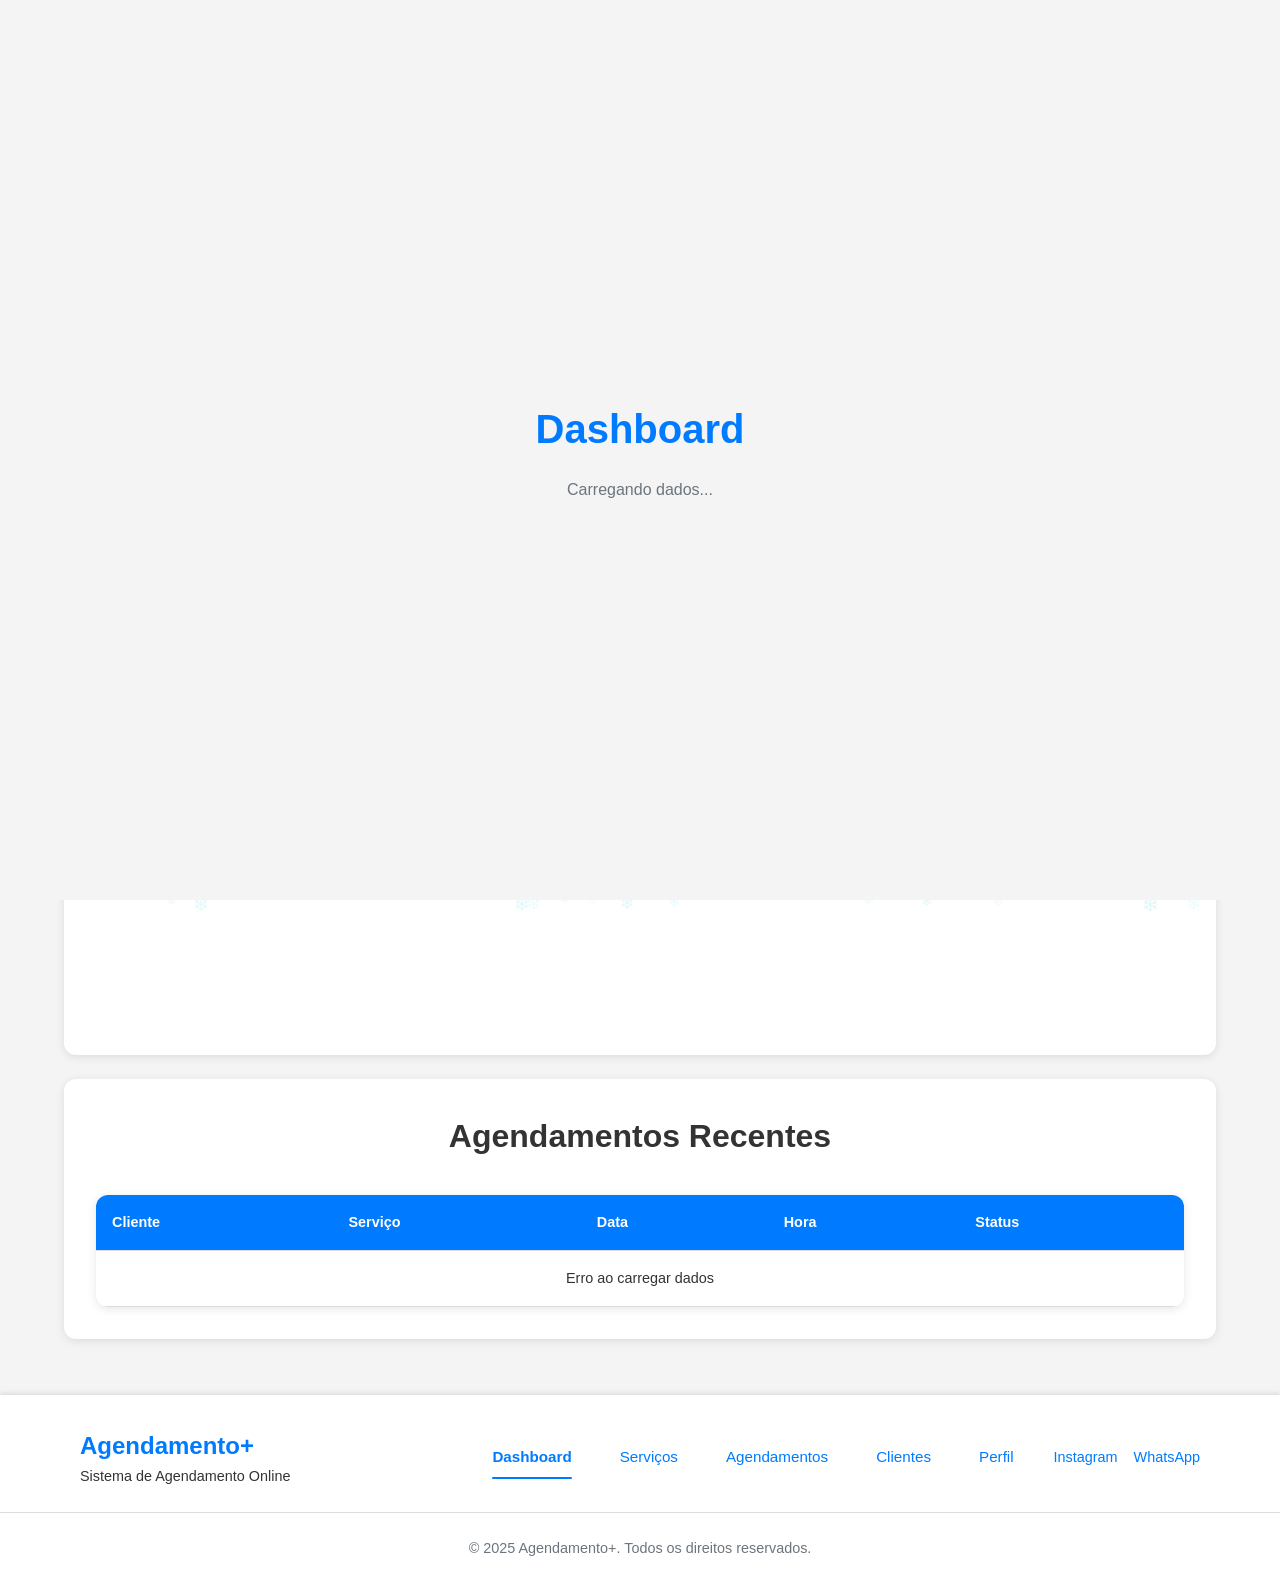
==== commit 6d266478: "Add files via upload" ====
--- a/dashboard.html
+++ b/dashboard.html
@@ -202,7 +202,6 @@
       width: 100%;
       height: clamp(200px, 40vw, 300px);
       position: relative;
-      /* overflow: hidden; // Removido para melhorar o layout */
     }
 
     .chart-bar {
@@ -232,8 +231,6 @@
 
     .chart-bar-fill {
       height: 100%;
-      /* Usando var para a cor de fundo dinamicamente no JS */
-      /* background: linear-gradient(90deg, var(--primary-color), var(--info-color)); */
       border-radius: 20px;
       transition: width 1s ease-in-out;
       display: flex;
@@ -432,7 +429,7 @@
     }
 
     /* ========================
-       ASSISTENTE AG - 3D OTIMIZADO
+       ASSISTENTE AG - SIMPLIFICADO
     ======================== */
     .assistente-ag {
       position: fixed;
@@ -441,124 +438,57 @@
       z-index: 1000;
       transition: all 0.3s ease;
     }
-    
-    /* Container do Avatar 3D */
+
+    /* Container simples - apenas para posicionamento */
     #agAvatarContainer {
+      width: auto;
+      height: auto;
+      cursor: pointer;
+      margin: 0;
+    }
+
+    /* Avatar sem efeitos 3D */
+    .ag-avatar {
       width: 120px;
       height: 120px;
-      perspective: 1000px;
-      cursor: pointer;
-      margin: 0; /* Ajustado */
-    }
-
-    /* Avatar 3D */
-    .ag-avatar {
-      width: 100%;
-      height: 100%;
       position: relative;
-      transform-style: preserve-3d;
-      transition: transform 0.5s ease;
       display: flex;
       align-items: center;
       justify-content: center;
-      border-radius: 50%;
-    }
-    
-    /* Efeito 3D no hover */
-    #agAvatarContainer:hover .ag-avatar {
-      transform: rotateY(15deg) rotateX(10deg) scale(1.05);
-    }
-    
-    /* Imagem do Avatar com efeito 3D */
+    }
+
+    /* Imagem solta e natural */
     .ag-avatar img {
       width: 100%;
       height: 100%;
       object-fit: contain;
-      border-radius: 50%;
-      
-      /* Efeitos 3D */
-      transform: translateZ(20px);
-      filter: drop-shadow(0 10px 20px rgba(0,0,0,0.3));
-      
-      /* Borda sutil para destacar */
-      border: 3px solid transparent;
-      background: linear-gradient(45deg, #ff6b6b, #4ecdc4, #45b7d1, #96ceb4) border-box;
-      
-      -webkit-mask-composite: xor;
-      mask-composite: exclude;
-    }
-
-    /* Animação de dança 3D */
+      transform: none !important;
+      filter: none !important;
+      border: none !important;
+      background: none !important;
+      border-radius: 0 !important;
+      transition: transform 0.3s ease;
+    }
+
+    /* Efeito sutil no hover */
+    #agAvatarContainer:hover .ag-avatar img {
+      transform: scale(1.05);
+    }
+
+    /* Remove todas as animações e efeitos anteriores */
     .ag-dance {
-      animation: dance3D 4s ease-in-out infinite;
-    }
-
-    @keyframes dance3D {
-      0%, 100% {
-        transform: translateY(0px) rotateY(0deg) scale(1);
-      }
-      25% {
-        transform: translateY(-10px) rotateY(10deg) scale(1.02);
-      }
-      50% {
-        transform: translateY(-5px) rotateY(0deg) scale(1.05);
-      }
-      75% {
-        transform: translateY(-10px) rotateY(-10deg) scale(1.02);
-      }
-    }
-
-    /* Efeito de flutuação mais suave */
-    .ag-avatar::before {
-      content: '';
-      position: absolute;
-      top: -5px;
-      left: -5px;
-      right: -5px;
-      bottom: -5px;
-      background: linear-gradient(45deg, #ff6b6b, #4ecdc4, #45b7d1, #96ceb4);
-      border-radius: 50%;
-      z-index: -1;
-      opacity: 0.7;
-      filter: blur(15px);
-      animation: glow3D 3s ease-in-out infinite;
-    }
-
-    @keyframes glow3D {
-      0%, 100% {
-        opacity: 0.5;
-        transform: scale(1);
-      }
-      50% {
-        opacity: 0.8;
-        transform: scale(1.1);
-      }
-    }
-
-    /* Efeito de reflexo 3D */
+      animation: none !important;
+    }
+
+    .ag-avatar::before,
     .ag-avatar::after {
-      content: '';
-      position: absolute;
-      bottom: -20px;
-      left: 10%;
-      width: 80%;
-      height: 20px;
-      background: radial-gradient(ellipse at center, rgba(255,255,255,0.4) 0%, rgba(255,255,255,0) 70%);
-      border-radius: 50%;
-      transform: rotateX(90deg) translateZ(-10px);
-      opacity: 0.6;
-      filter: blur(5px);
-    }
-
-    /* Efeito de clique */
-    .ag-avatar:active {
-      transform: scale(0.95) translateZ(10px);
-      transition: transform 0.1s ease;
-    }
-
+      display: none !important;
+    }
+
+    /* Chat mantém o mesmo estilo */
     .ag-chat {
       position: absolute;
-      bottom: 85px;
+      bottom: 140px;
       right: 0;
       width: 350px;
       max-width: 90vw;
@@ -632,38 +562,6 @@
       border: 1px solid #ddd;
       align-self: flex-end;
       border-bottom-right-radius: 4px;
-    }
-
-    .ag-chat-input {
-      display: flex;
-      padding: 1rem;
-      border-top: 1px solid #ddd;
-      background: var(--card-bg);
-    }
-
-    .ag-chat-input input {
-      flex: 1;
-      padding: 0.75rem;
-      border: 1px solid #ddd;
-      border-radius: 20px;
-      outline: none;
-      font-size: 0.9rem;
-      background: var(--card-bg);
-      color: var(--text-color);
-    }
-
-    .ag-chat-input button {
-      background: var(--primary-color);
-      color: white;
-      border: none;
-      border-radius: 50%;
-      width: 40px;
-      height: 40px;
-      margin-left: 0.5rem;
-      cursor: pointer;
-      display: flex;
-      align-items: center;
-      justify-content: center;
     }
 
     /* Botões de ação rápida no AG */
@@ -694,17 +592,8 @@
       transform: translateX(5px);
     }
 
-    .ag-action-btn i {
-      font-size: 1.1rem;
-    }
-
     .ag-thinking {
-      animation: thinking 1.5s infinite ease-in-out;
-    }
-
-    @keyframes thinking {
-      0%, 100% { transform: scale(1); }
-      50% { transform: scale(0.95); }
+      opacity: 0.7;
     }
 
     /* ========================
@@ -719,239 +608,7 @@
       pointer-events: none;
       z-index: 999;
     }
-/* ========================
-   ASSISTENTE AG - IMAGEM SOLTA MAIOR
-======================= */
-.assistente-ag {
-  position: fixed;
-  bottom: 20px;
-  right: 20px;
-  z-index: 1000;
-  transition: all 0.3s ease;
-}
-
-/* Container simples - apenas para posicionamento */
-#agAvatarContainer {
-  width: auto;
-  height: auto;
-  cursor: pointer;
-  margin: 0;
-}
-
-/* Avatar maior */
-.ag-avatar {
-  width: 180px; /* Aumentado de 120px */
-  height: 180px; /* Aumentado de 120px */
-  position: relative;
-  display: flex;
-  align-items: center;
-  justify-content: center;
-}
-
-/* Imagem solta e natural - maior */
-.ag-avatar img {
-  width: 100%;
-  height: 100%;
-  object-fit: contain;
-  
-  /* Remove todos os efeitos anteriores */
-  transform: none !important;
-  filter: none !important;
-  border: none !important;
-  background: none !important;
-  border-radius: 0 !important;
-  
-  /* Efeito sutil no hover */
-  transition: transform 0.3s ease;
-}
-
-/* Efeito sutil no hover */
-#agAvatarContainer:hover .ag-avatar img {
-  transform: scale(1.05);
-}
-
-/* Remove todas as animações e efeitos anteriores */
-.ag-dance {
-  /* Remove a animação de dança */
-  animation: none !important;
-}
-
-.ag-avatar::before,
-.ag-avatar::after {
-  /* Remove os efeitos de glow e reflexo */
-  display: none !important;
-}
-
-/* Ajusta a posição do chat para ficar acima da imagem maior */
-.ag-chat {
-  position: absolute;
-  bottom: 200px; /* Aumentado de 140px para acomodar imagem maior */
-  right: 0;
-  width: 350px;
-  max-width: 90vw;
-  background: var(--card-bg);
-  border-radius: var(--border-radius);
-  box-shadow: var(--shadow);
-  display: none;
-  flex-direction: column;
-  overflow: hidden;
-  transition: all 0.3s ease;
-}
-
-.ag-chat.active {
-  display: flex;
-  animation: fadeIn 0.3s ease;
-}
-
-/* Restante do chat mantém o mesmo estilo */
-.ag-chat-header {
-  background: var(--primary-color);
-  color: white;
-  padding: 1rem;
-  display: flex;
-  align-items: center;
-  justify-content: space-between;
-}
-
-.ag-chat-title {
-  font-weight: 600;
-  font-size: 1rem;
-}
-
-.ag-chat-close {
-  background: none;
-  border: none;
-  color: white;
-  cursor: pointer;
-  font-size: 1.2rem;
-}
-
-.ag-chat-messages {
-  padding: 1rem;
-  max-height: 300px;
-  overflow-y: auto;
-  display: flex;
-  flex-direction: column;
-  gap: 1rem;
-}
-
-.ag-message {
-  padding: 0.75rem 1rem;
-  border-radius: 18px;
-  max-width: 85%;
-  font-size: 0.9rem;
-  line-height: 1.4;
-}
-
-.ag-message.ag {
-  background: var(--primary-color);
-  color: white;
-  align-self: flex-start;
-  border-bottom-left-radius: 4px;
-}
-
-.ag-message.user {
-  background: var(--card-bg);
-  border: 1px solid #ddd;
-  align-self: flex-end;
-  border-bottom-right-radius: 4px;
-}
-
-.ag-chat-input {
-  display: flex;
-  padding: 1rem;
-  border-top: 1px solid #ddd;
-  background: var(--card-bg);
-}
-
-.ag-chat-input input {
-  flex: 1;
-  padding: 0.75rem;
-  border: 1px solid #ddd;
-  border-radius: 20px;
-  outline: none;
-  font-size: 0.9rem;
-  background: var(--card-bg);
-  color: var(--text-color);
-}
-
-.ag-chat-input button {
-  background: var(--primary-color);
-  color: white;
-  border: none;
-  border-radius: 50%;
-  width: 40px;
-  height: 40px;
-  margin-left: 0.5rem;
-  cursor: pointer;
-  display: flex;
-  align-items: center;
-  justify-content: center;
-}
-
-/* Botões de ação rápida no AG */
-.ag-actions {
-  display: grid;
-  grid-template-columns: 1fr;
-  gap: 0.5rem;
-  padding: 0 1rem 1rem;
-}
-
-.ag-action-btn {
-  background: var(--card-bg);
-  border: 1px solid #ddd;
-  border-radius: var(--border-radius);
-  padding: 0.75rem 1rem;
-  cursor: pointer;
-  font-size: 0.9rem;
-  text-align: left;
-  transition: all 0.2s ease;
-  display: flex;
-  align-items: center;
-  gap: 0.5rem;
-}
-
-.ag-action-btn:hover {
-  background: var(--primary-color);
-  color: white;
-  transform: translateX(5px);
-}
-
-.ag-action-btn i {
-  font-size: 1.1rem;
-}
-
-.ag-thinking {
-  opacity: 0.7;
-}
-
-/* Responsividade */
-@media (max-width: 768px) {
-  .ag-avatar {
-    width: 150px; /* Um pouco menor em tablets */
-    height: 150px;
-  }
-  
-  .ag-chat {
-    bottom: 170px; /* Ajustado para tablets */
-  }
-}
-
-@media (max-width: 480px) {
-  .assistente-ag {
-    bottom: 10px;
-    right: 10px;
-  }
-  
-  .ag-avatar {
-    width: 120px; /* Mantém um bom tamanho em mobile */
-    height: 120px;
-  }
-  
-  .ag-chat {
-    bottom: 140px; /* Ajustado para mobile */
-  }
-}
+
     .snowflake {
       position: absolute;
       top: -10px;
@@ -971,7 +628,6 @@
     .frozen {
       position: relative;
       overflow: hidden;
-      /* Indicativo visual de que está congelado */
       border: 2px solid #b3e0ff !important; 
     }
 
@@ -1002,7 +658,6 @@
       position: absolute;
       width: 100%;
       height: 100%;
-      /* Corrigido para melhor visibilidade em temas claros/escuros */
       background: 
         radial-gradient(circle at 30% 30%, transparent 10px, rgba(255,255,255,0.9) 11px, transparent 12px),
         radial-gradient(circle at 70% 70%, transparent 8px, rgba(255,255,255,0.9) 9px, transparent 10px),
@@ -1046,7 +701,7 @@
       .stat-card { padding: 1rem; min-height: 100px; }
       .quick-actions { grid-template-columns: 1fr; }
       .chart-label { min-width: 80px; font-size: 0.8rem; }
-      #agAvatarContainer { width: 80px; height: 80px; } /* Ajuste de tamanho */
+      #agAvatarContainer { width: 80px; height: 80px; }
       .ag-chat { width: 280px; }
     }
 
@@ -1055,229 +710,10 @@
       .chart-bar { flex-direction: column; align-items: flex-start; gap: 0.5rem; }
       .chart-bar-container { width: 100%; }
       .assistente-ag { bottom: 10px; right: 10px; }
-    }
-/* ========================
-   ASSISTENTE AG - IMAGEM SOLTA SEM EFEITOS
-======================= */
-.assistente-ag {
-  position: fixed;
-  bottom: 20px;
-  right: 20px;
-  z-index: 1000;
-  transition: all 0.3s ease;
-}
-
-/* Container simples - apenas para posicionamento */
-#agAvatarContainer {
-  width: auto;
-  height: auto;
-  cursor: pointer;
-  margin: 0;
-}
-
-/* Avatar sem efeitos 3D */
-.ag-avatar {
-  width: 120px;
-  height: 120px;
-  position: relative;
-  display: flex;
-  align-items: center;
-  justify-content: center;
-}
-
-/* Imagem solta e natural */
-.ag-avatar img {
-  width: 100%;
-  height: 100%;
-  object-fit: contain;
-  
-  /* Remove todos os efeitos anteriores */
-  transform: none !important;
-  filter: none !important;
-  border: none !important;
-  background: none !important;
-  border-radius: 0 !important;
-  
-  /* Efeito sutil no hover */
-  transition: transform 0.3s ease;
-}
-
-/* Efeito sutil no hover */
-#agAvatarContainer:hover .ag-avatar img {
-  transform: scale(1.05);
-}
-
-/* Remove todas as animações e efeitos anteriores */
-.ag-dance {
-  /* Remove a animação de dança */
-  animation: none !important;
-}
-
-.ag-avatar::before,
-.ag-avatar::after {
-  /* Remove os efeitos de glow e reflexo */
-  display: none !important;
-}
-
-/* Chat mantém o mesmo estilo */
-.ag-chat {
-  position: absolute;
-  bottom: 140px; /* Ajustado para ficar acima da imagem */
-  right: 0;
-  width: 350px;
-  max-width: 90vw;
-  background: var(--card-bg);
-  border-radius: var(--border-radius);
-  box-shadow: var(--shadow);
-  display: none;
-  flex-direction: column;
-  overflow: hidden;
-  transition: all 0.3s ease;
-}
-
-.ag-chat.active {
-  display: flex;
-  animation: fadeIn 0.3s ease;
-}
-
-/* Restante do chat mantém o mesmo estilo */
-.ag-chat-header {
-  background: var(--primary-color);
-  color: white;
-  padding: 1rem;
-  display: flex;
-  align-items: center;
-  justify-content: space-between;
-}
-
-.ag-chat-title {
-  font-weight: 600;
-  font-size: 1rem;
-}
-
-.ag-chat-close {
-  background: none;
-  border: none;
-  color: white;
-  cursor: pointer;
-  font-size: 1.2rem;
-}
-
-.ag-chat-messages {
-  padding: 1rem;
-  max-height: 300px;
-  overflow-y: auto;
-  display: flex;
-  flex-direction: column;
-  gap: 1rem;
-}
-
-.ag-message {
-  padding: 0.75rem 1rem;
-  border-radius: 18px;
-  max-width: 85%;
-  font-size: 0.9rem;
-  line-height: 1.4;
-}
-
-.ag-message.ag {
-  background: var(--primary-color);
-  color: white;
-  align-self: flex-start;
-  border-bottom-left-radius: 4px;
-}
-
-.ag-message.user {
-  background: var(--card-bg);
-  border: 1px solid #ddd;
-  align-self: flex-end;
-  border-bottom-right-radius: 4px;
-}
-
-.ag-chat-input {
-  display: flex;
-  padding: 1rem;
-  border-top: 1px solid #ddd;
-  background: var(--card-bg);
-}
-
-.ag-chat-input input {
-  flex: 1;
-  padding: 0.75rem;
-  border: 1px solid #ddd;
-  border-radius: 20px;
-  outline: none;
-  font-size: 0.9rem;
-  background: var(--card-bg);
-  color: var(--text-color);
-}
-
-.ag-chat-input button {
-  background: var(--primary-color);
-  color: white;
-  border: none;
-  border-radius: 50%;
-  width: 40px;
-  height: 40px;
-  margin-left: 0.5rem;
-  cursor: pointer;
-  display: flex;
-  align-items: center;
-  justify-content: center;
-}
-
-/* Botões de ação rápida no AG */
-.ag-actions {
-  display: grid;
-  grid-template-columns: 1fr;
-  gap: 0.5rem;
-  padding: 0 1rem 1rem;
-}
-
-.ag-action-btn {
-  background: var(--card-bg);
-  border: 1px solid #ddd;
-  border-radius: var(--border-radius);
-  padding: 0.75rem 1rem;
-  cursor: pointer;
-  font-size: 0.9rem;
-  text-align: left;
-  transition: all 0.2s ease;
-  display: flex;
-  align-items: center;
-  gap: 0.5rem;
-}
-
-.ag-action-btn:hover {
-  background: var(--primary-color);
-  color: white;
-  transform: translateX(5px);
-}
-
-.ag-action-btn i {
-  font-size: 1.1rem;
-}
-
-.ag-thinking {
-  opacity: 0.7;
-}
-
-/* Responsividade */
-@media (max-width: 480px) {
-  .assistente-ag {
-    bottom: 10px;
-    right: 10px;
-  }
-  
-  .ag-avatar {
-    width: 80px;
-    height: 80px;
-  }
-  
-  .ag-chat {
-    bottom: 100px; /* Ajustado para mobile */
-  }
-}
+      .ag-avatar { width: 80px; height: 80px; }
+      .ag-chat { bottom: 100px; }
+    }
+
     /* Tablet (768px a 1024px) */
     @media (min-width: 768px) and (max-width: 1024px) {
       .dashboard-grid { grid-template-columns: repeat(2, 1fr); }
@@ -1317,7 +753,7 @@
     .stat-card:focus-visible,
     .action-btn:focus-visible,
     .ag-action-btn:focus-visible,
-    #agAvatarContainer:focus-visible { /* Adicionado foco para o avatar */
+    #agAvatarContainer:focus-visible {
       outline: 3px solid var(--primary-color);
       outline-offset: 2px;
     }
@@ -1405,26 +841,27 @@
     
     <div class="ag-actions">
       <button class="ag-action-btn" data-action="tutorial">
-        <i></i> Tutorial Completo
+        📚 Tutorial Completo
       </button>
       <button class="ag-action-btn" data-action="agendamento">
-        <i></i> Criar Agendamento
+        📅 Criar Agendamento
       </button>
       <button class="ag-action-btn" data-action="servico">
-        <i></i> Cadastrar Serviços
+        🛠️ Cadastrar Serviços
       </button>
       <button class="ag-action-btn" data-action="cliente">
-        <i></i> Gerenciar Clientes
+        👥 Gerenciar Clientes
       </button>
-    </div>
-    
-    <div class="ag-chat-input">
-      <input type="text" id="agInput" placeholder="Digite sua pergunta..." aria-label="Digite sua pergunta">
-      <button id="agSend" aria-label="Enviar Mensagem">➤</button>
+      <button class="ag-action-btn" data-action="dashboard">
+        📊 Como usar o Dashboard
+      </button>
+      <button class="ag-action-btn" data-action="suporte">
+        🆘 Suporte Técnico
+      </button>
     </div>
   </div>
   <div class="ag-avatar-container" id="agAvatarContainer" role="button" tabindex="0" aria-label="Abrir Assistente Virtual AG">
-    <div class="ag-avatar ag-dance" id="agAvatar">
+    <div class="ag-avatar" id="agAvatar">
       <img src="Gemini_Generated_Image_fbi50nfbi50nfbi5-removebg-preview.png" alt="Assistente Virtual AG, um boneco azul amigável.">
     </div>
   </div>
@@ -1475,7 +912,7 @@
       const [ano, mes, dia] = data.split('-');
       return `${dia}/${mes}/${ano}`;
     } catch {
-      return data; // Retorna a data original se houver erro de split
+      return data;
     }
   }
 
@@ -1618,35 +1055,37 @@
   }
 
   // =====================
-  // ASSISTENTE AG (REFACTOR)
+  // ASSISTENTE AG SIMPLIFICADO (SEM INPUT)
   // =====================
-  
+
   const FAQ_RESPONSES = {
-    'tutorial': 'Vou te dar um tutorial rápido: 1) No menu Agendamentos, clique em "Novo Agendamento"; 2) Selecione o cliente e serviço; 3) Escolha data e hora; 4) Confirme. Pronto!',
-    'serviço': 'Para cadastrar um serviço: 1) Vá em "Serviços"; 2) Clique em "Novo Serviço"; 3) Preencha nome, descrição e preço; 4) Salve.',
-    'cliente': 'Para cadastrar um cliente: 1) Vá em "Clientes"; 2) Clique em "Novo Cliente"; 3) Preencha nome, telefone e email; 4) Salve.',
-    'agendamento': 'Para criar um agendamento: 1) Vá em "Agendamentos"; 2) Clique em "Novo Agendamento"; 3) Selecione cliente, serviço, data e hora; 4) Confirme.',
-    'dashboard': 'O Dashboard mostra uma visão geral: estatísticas de agendamentos, gráficos de status e agendamentos recentes. É sua tela principal!',
-    'ajuda': 'Posso ajudar com: criar agendamentos, gerenciar serviços, visualizar clientes ou explicar funcionalidades. O que você precisa?',
-    'suporte': 'Para suporte técnico, entre em contato pelo WhatsApp: (61) 98582-5956 ou Instagram: @pauloryantomaz'
+    'tutorial': '📚 **Tutorial Completo:**\n\n1) **Agendamentos**: Clique em "Novo Agendamento", selecione cliente, serviço, data e hora\n2) **Serviços**: Vá em "Serviços" para cadastrar novos serviços\n3) **Clientes**: Em "Clientes" você gerencia todos os clientes\n4) **Dashboard**: Aqui você vê estatísticas e agendamentos recentes\n\nPrecisa de ajuda com algo específico?',
+    
+    'agendamento': '📅 **Criar Agendamento:**\n\n1) Clique em "Novo Agendamento" no menu ou no Dashboard\n2) Selecione o cliente na lista\n3) Escolha o serviço desejado\n4) Defina data e horário\n5) Confirme o agendamento\n\n💡 **Dica**: Você pode visualizar todos os agendamentos na página específica!',
+    
+    'servico': '🛠️ **Cadastrar Serviços:**\n\n1) Vá para a página "Serviços"\n2) Clique em "Adicionar Serviço"\n3) Preencha: Nome, Descrição e Valor\n4) Adicione uma foto (opcional)\n5) Salve o serviço\n\n✅ **Pronto!** O serviço já estará disponível para agendamento.',
+    
+    'cliente': '👥 **Gerenciar Clientes:**\n\n1) Acesse a página "Clientes"\n2) Para novo cliente: clique em "Novo Cliente"\n3) Preencha: Nome, Telefone, Email\n4) Salve as informações\n\n📞 **Importante**: Mantenha os dados atualizados para melhor atendimento!',
+    
+    'dashboard': '📊 **Como usar o Dashboard:**\n\n• **Cartões Estatísticos**: Veja agendamentos do dia, mês, serviços disponíveis e clientes\n• **Gráfico de Status**: Visualize a distribuição dos agendamentos por status\n• **Agendamentos Recentes**: Lista dos últimos 5 agendamentos\n• **Ações Rápidas**: Acesso rápido às principais funcionalidades\n\n🎯 **Tudo em um só lugar para você acompanhar!**',
+    
+    'suporte': '🆘 **Suporte Técnico:**\n\n📱 **WhatsApp**: (61) 98582-5956\n📸 **Instagram**: @pauloryantomaz\n✉️ **Email**: contato@agendamentomais.com\n\n🕒 **Horário de atendimento**:\nSegunda a Sexta: 8h às 18h\nSábado: 8h às 12h\n\n💬 Estamos aqui para ajudar!',
+    
+    'ajuda': '🤝 **Como posso ajudar?**\n\nClique em qualquer um dos botões abaixo para:\n• 📚 Ver tutorial completo\n• 📅 Criar um agendamento\n• 🛠️ Cadastrar serviços\n• 👥 Gerenciar clientes\n• 📊 Entender o Dashboard\n• 🆘 Falar com suporte\n\nO que você gostaria de saber?'
   };
 
   const agAvatarContainer = document.getElementById('agAvatarContainer');
   const agAvatar = document.getElementById('agAvatar');
   const agChat = document.getElementById('agChat');
   const agMessages = document.getElementById('agMessages');
-  const agInput = document.getElementById('agInput');
-  const agSend = document.getElementById('agSend');
   const agClose = document.getElementById('agClose');
   const agActionButtons = document.querySelectorAll('.ag-action-btn');
-  
+
   let isChatOpen = false;
   let hasInteracted = false;
 
   /**
    * Adiciona uma mensagem ao chat.
-   * @param {string} message - O conteúdo da mensagem.
-   * @param {boolean} isUser - true se a mensagem for do usuário, false se for do AG.
    */
   function agSendMessage(message, isUser = false) {
     const messageDiv = document.createElement('div');
@@ -1657,25 +1096,7 @@
   }
 
   /**
-   * Processa a pergunta do usuário e retorna a resposta.
-   * @param {string} question - A pergunta do usuário.
-   * @returns {string} A resposta do assistente.
-   */
-  function processUserQuestion(question) {
-    const cleanQuestion = question.toLowerCase().trim();
-    
-    for (const [keyword, response] of Object.entries(FAQ_RESPONSES)) {
-      if (cleanQuestion.includes(keyword) || cleanQuestion.includes(keyword.replace('ç', 'c'))) {
-        return response;
-      }
-    }
-    
-    return "Desculpe, não entendi sua pergunta. Tente usar palavras-chave como 'agendamento', 'serviço' ou 'tutorial'.";
-  }
-
-  /**
    * Simula o efeito de digitação do AG.
-   * @param {string} message - A mensagem a ser digitada.
    */
   function agTypeMessage(message, delay = 30) {
     return new Promise(resolve => {
@@ -1699,30 +1120,11 @@
   }
 
   /**
-   * Trata a submissão de mensagens.
+   * Processa a ação selecionada e mostra a resposta.
    */
-  async function sendMessage() {
-    const question = agInput.value.trim();
-    if (question === '') return;
-    
-    agSendMessage(question, true);
-    agInput.value = '';
-    
-    // Simula processamento
-    agAvatar.classList.remove('ag-dance');
-    agAvatar.classList.add('ag-thinking');
-    
-    await new Promise(r => setTimeout(r, 800)); // Pequena pausa
-    
-    const response = processUserQuestion(question);
+  async function processAction(action) {
+    const response = FAQ_RESPONSES[action] || FAQ_RESPONSES['ajuda'];
     await agTypeMessage(response);
-    
-    agAvatar.classList.remove('ag-thinking');
-    if (isChatOpen) {
-       agInput.focus();
-    } else {
-       agAvatar.classList.add('ag-dance');
-    }
     hasInteracted = true;
   }
 
@@ -1732,63 +1134,34 @@
   function toggleChat() {
     isChatOpen = !isChatOpen;
     agChat.classList.toggle('active', isChatOpen);
-    agAvatar.classList.toggle('active', isChatOpen);
     agChat.setAttribute('aria-modal', isChatOpen);
 
     if (isChatOpen) {
-      agAvatar.classList.remove('ag-dance');
-      agAvatar.classList.add('ag-thinking');
-      agInput.focus();
-
-      // Injeta mensagem de boas-vindas na abertura
+      // Mensagem de boas-vindas na primeira abertura
       if (!hasInteracted) {
-         agTypeMessage("Olá! Eu sou o AG, seu assistente virtual. Como posso ajudar você hoje?");
-      }
-    } else {
-      agAvatar.classList.remove('ag-thinking');
-      agAvatar.classList.add('ag-dance');
+        agTypeMessage("👋 Olá! Eu sou o AG, seu assistente virtual. Escolha uma das opções abaixo para começar:");
+      }
     }
   }
 
   // Event Listeners do AG
   agAvatarContainer.addEventListener('click', toggleChat);
-  agAvatarContainer.addEventListener('keypress', (e) => { // Acessibilidade com teclado
+  agAvatarContainer.addEventListener('keypress', (e) => {
     if (e.key === 'Enter' || e.key === ' ') {
       e.preventDefault();
       toggleChat();
     }
   });
+
   agClose.addEventListener('click', toggleChat);
-  agSend.addEventListener('click', sendMessage);
-  agInput.addEventListener('keypress', (e) => {
-    if (e.key === 'Enter') {
-      sendMessage();
-    }
-  });
-
-  // Ações rápidas
+
+  // Ações rápidas - agora são a única forma de interação
   agActionButtons.forEach(button => {
     button.addEventListener('click', async () => {
       const action = button.getAttribute('data-action');
-      const actionLabel = button.textContent.trim();
-      
-      // Simula o envio da pergunta como se o usuário tivesse digitado
-      agSendMessage(actionLabel, true);
-
-      agAvatar.classList.remove('ag-dance');
-      agAvatar.classList.add('ag-thinking');
-      await new Promise(r => setTimeout(r, 800));
-
-      const response = processUserQuestion(action);
-      await agTypeMessage(response);
-      
-      agAvatar.classList.remove('ag-thinking');
-      agInput.focus();
+      await processAction(action);
     });
   });
-
-  // Inicia a dança do AG
-  agAvatar.classList.add('ag-dance');
 
   // =====================
   // TEMA NATALINO AUTOMÁTICO
@@ -1925,35 +1298,6 @@
   // Atualiza dados a cada 30 segundos
   setInterval(carregarDashboard, 30000);
 });
-// REMOVA ou COMENTE estas linhas do JavaScript:
-
-// Remove a classe de dança quando o chat abre
-// agAvatar.classList.remove('ag-dance');
-
-// Remove a classe de thinking quando o chat fecha  
-// agAvatar.classList.remove('ag-thinking');
-
-// Não adiciona a classe de dança de volta
-// agAvatar.classList.add('ag-dance');
-
-// No toggleChat, simplifique para:
-function toggleChat() {
-    isChatOpen = !isChatOpen;
-    agChat.classList.toggle('active', isChatOpen);
-    
-    if (isChatOpen) {
-        agInput.focus();
-        // Injeta mensagem de boas-vindas na abertura
-        if (!hasInteracted) {
-            agTypeMessage("Olá! Eu sou o AG, seu assistente virtual. Como posso ajudar você hoje?");
-        }
-    }
-}
-
-// Remova também estas linhas do evento de ações rápidas:
-// agAvatar.classList.remove('ag-dance');
-// agAvatar.classList.add('ag-thinking');
-// agAvatar.classList.remove('ag-thinking');
 </script>
 </body>
 </html>
